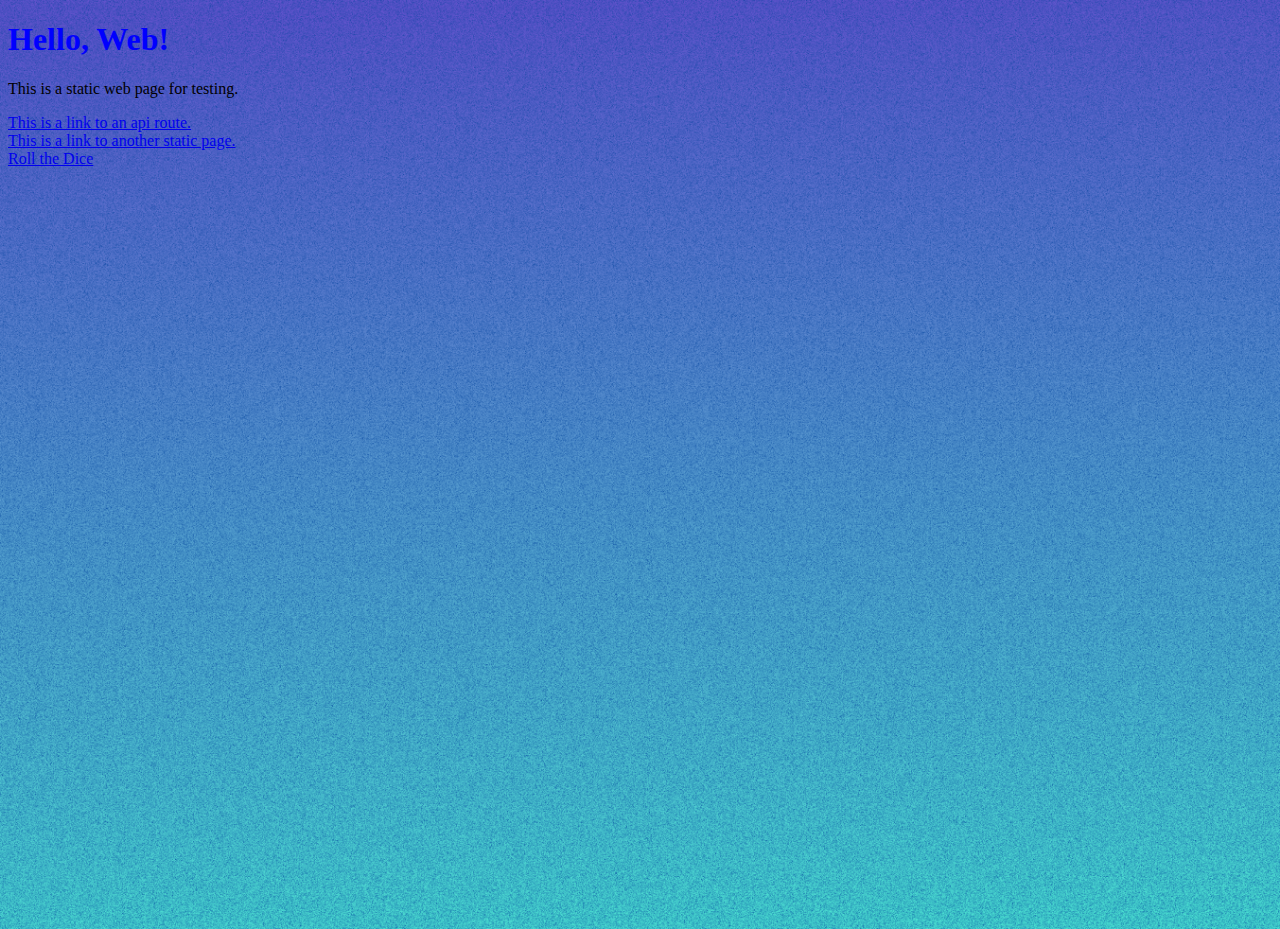
==== public/index.html @ 4e8b8d3d "Initial Commit" ====
<!DOCTYPE html>
<html lang="en">
  <head>
    <meta charset="UTF-8" />
    <meta name="viewport" content="width=device-width, initial-scale=1.0" />
    <title>Hello, Web!</title>
    <link rel="stylesheet" href="style.css">
  </head>
  <body>
    <h1>Hello, Web!</h1>
    <p>This is a static web page for testing.</p>

    <a href="http://localhost:8000/api/test?myParam=abc"
      >This is a link to an api route.</a
    >
    <br />
    <a href="http://localhost:8000/test.html"
      >This is a link to another static page.</a
    >
    <br/>
    <a href="http://localhost:8000/dice.html">Roll the Dice</a>
  </body>
</html>
---- public/style.css ----
h1{
    color:blue;

}
body{
    width:100vw;
    height:100vh;
    background-image: url(img/BackG.png);
    background-size: cover;
}

#rolledN img{
    position:relative;
    z-index: -1;
    margin:auto;
    transform:rotate(45deg);
    
}
.other{
    position:absolute;
    color:aliceblue;
}
#rolledN{
    width:inherit;
    height:max-content;
    display: flex;
    justify-content: center;
    align-items: center;
    /* position: relative; */
}
#rolledN p{
    width:20vw;
    height:fit-content;
    top: 50%;
    
    transform: translateX(116%);
    /* position:absolute;
    right:2rem; */
}
#title{
    width:720px;
    height:720px;
    top: 0;
    left: 25%;
    font-size: 5rem;
    
}
#rolledN h3{
    bottom: 25%;;
    left: 25%;
    font-size: 3rem;
    
}
#rolledN h4{
    bottom: 35%;
    left: 35%;
    transform: translateX(-50%);
    margin-left: 30px;
    font-size: 2rem;
}
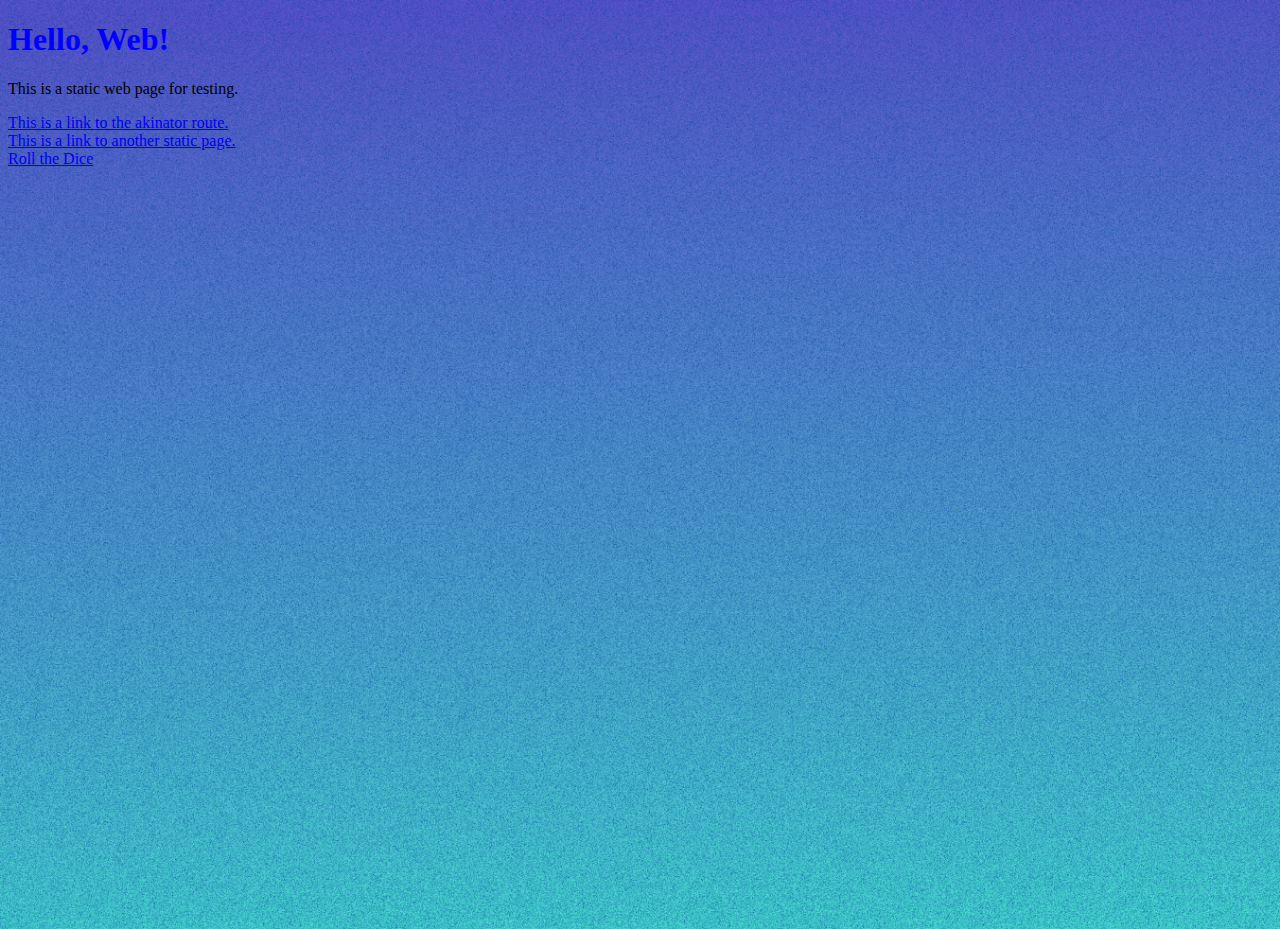
==== commit 646fb84a: "adding final projects" ====
--- a/public/index.html
+++ b/public/index.html
@@ -10,8 +10,8 @@
     <h1>Hello, Web!</h1>
     <p>This is a static web page for testing.</p>
 
-    <a href="http://localhost:8000/api/test?myParam=abc"
-      >This is a link to an api route.</a
+    <a href="http://localhost:8000/akinator.html"
+      >This is a link to the akinator route.</a
     >
     <br />
     <a href="http://localhost:8000/test.html"
--- a/public/style.css
+++ b/public/style.css
@@ -58,4 +58,15 @@
     margin-left: 30px;
     font-size: 2rem;
 }
+.inputs{
+    width: 15vw;
+    height: 5vh;
+    display: flex;
+    flex-direction: column; 
+    margin-bottom: 20px;
+}
+.inputs input{
+    width: 2rem;
+    height: 1rem;
+}
 
